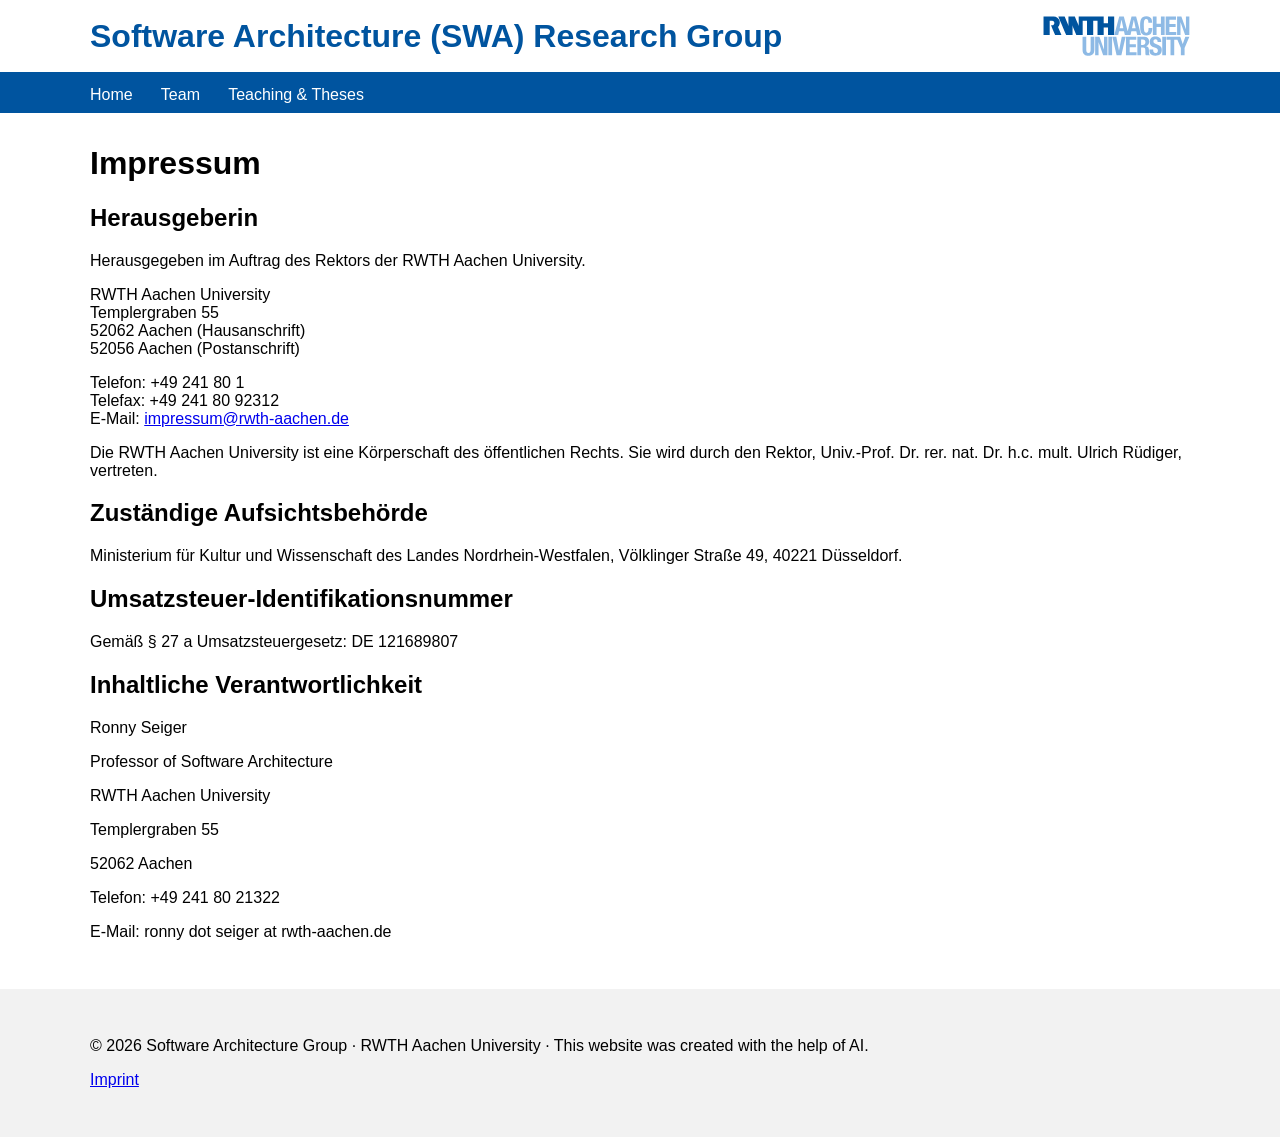
==== imprint.html @ 341a95e7 "Initial version" ====
<!DOCTYPE html>
<html lang="en">
<head>
  <meta charset="UTF-8">
  <title>Imprint | Software Architecture Group</title>
  <link rel="stylesheet" href="style.css">
</head>
<body>
<header>
  <div class="container header-inner">
  <h1>Software Architecture (SWA) Research Group</h1>
  <img src="rwth-logo.svg" alt="RWTH Logo" class="rwth-logo">
  </div>
</header>
<nav>
  <div class="container nav-inner">
  <a href="index.html">Home</a>
  <a href="team.html">Team</a>
  <a href="teaching.html">Teaching & Theses</a>
  </div>
</nav>
<main class="container">
  <h1>Impressum</h1>

<h2>Herausgeberin</h2>

<p>Herausgegeben im Auftrag des Rektors der RWTH Aachen University.</p>

<p>RWTH Aachen University<br /> Templergraben 55<br /> 52062 Aachen (Hausanschrift)<br /> 52056 Aachen (Postanschrift)</p>

<p>Telefon: +49 241 80 1<br /> Telefax: +49 241 80 92312<br /> E-Mail: <a href="mailto:impressum@rwth-aachen.de">impressum@rwth-aachen.de</a></p>

<p>Die RWTH Aachen University ist eine K&ouml;rperschaft des &ouml;ffentlichen Rechts. Sie wird durch den Rektor, Univ.-Prof. Dr. rer. nat. Dr. h.c. mult. Ulrich R&uuml;diger, vertreten.</p>

<h2>Zust&auml;ndige Aufsichtsbeh&ouml;rde</h2>

<p>Ministerium f&uuml;r Kultur und Wissenschaft des Landes Nordrhein-Westfalen, V&ouml;lklinger Stra&szlig;e 49, 40221 D&uuml;sseldorf.</p>

<h2>Umsatzsteuer-Identifikationsnummer</h2>

<p>Gem&auml;&szlig; &sect; 27 a Umsatzsteuergesetz: DE 121689807</p>

<h2>Inhaltliche Verantwortlichkeit</h2>

<p>Ronny Seiger</p>

<p>Professor of Software Architecture</p>

<p>RWTH Aachen University</p>

<p>Templergraben 55</p>

<p>52062 Aachen</p>

<p>Telefon: +49 241 80 21322</p>

<p>E-Mail: ronny dot seiger at rwth-aachen.de</p>
</main>
<footer>
    <div class="container footer-content">
    <p>&copy; 2026 Software Architecture Group · RWTH Aachen University · This website was created with the help of AI.</p>
    <p><a href="imprint.html">Imprint</a></p>
  </div>
</footer>
</body>
</html>
---- style.css ----
body {
  margin: 0;
  font-family: Helvetica, Arial, sans-serif;
}

.container {
  max-width: 1100px;
  margin: 0 auto;
  padding: 0 2rem;
}

header {
  border-bottom: 4px solid #00549F;
}

.header-inner {
  display: flex;
  justify-content: space-between;
  align-items: center;
  padding: 1rem 0;
}

.rwth-logo {
  height: 40px;
}

header h1 {
  color: #00549F;
  margin: 0;
}

nav {
  background: #00549F;
}

.nav-inner {
  padding: 0.6rem 0;
}

nav a {
  color: white;
  margin-right: 1.5rem;
  text-decoration: none;
}

main.container {
  margin-top: 2rem;
}

footer {
  background: #f2f2f2;
  margin-top: 3rem;
}

.footer-content {
  padding: 2rem 0;
}

.profile-pic {
  max-width: 150px;
  display: block;
  margin-bottom: 1rem;
}
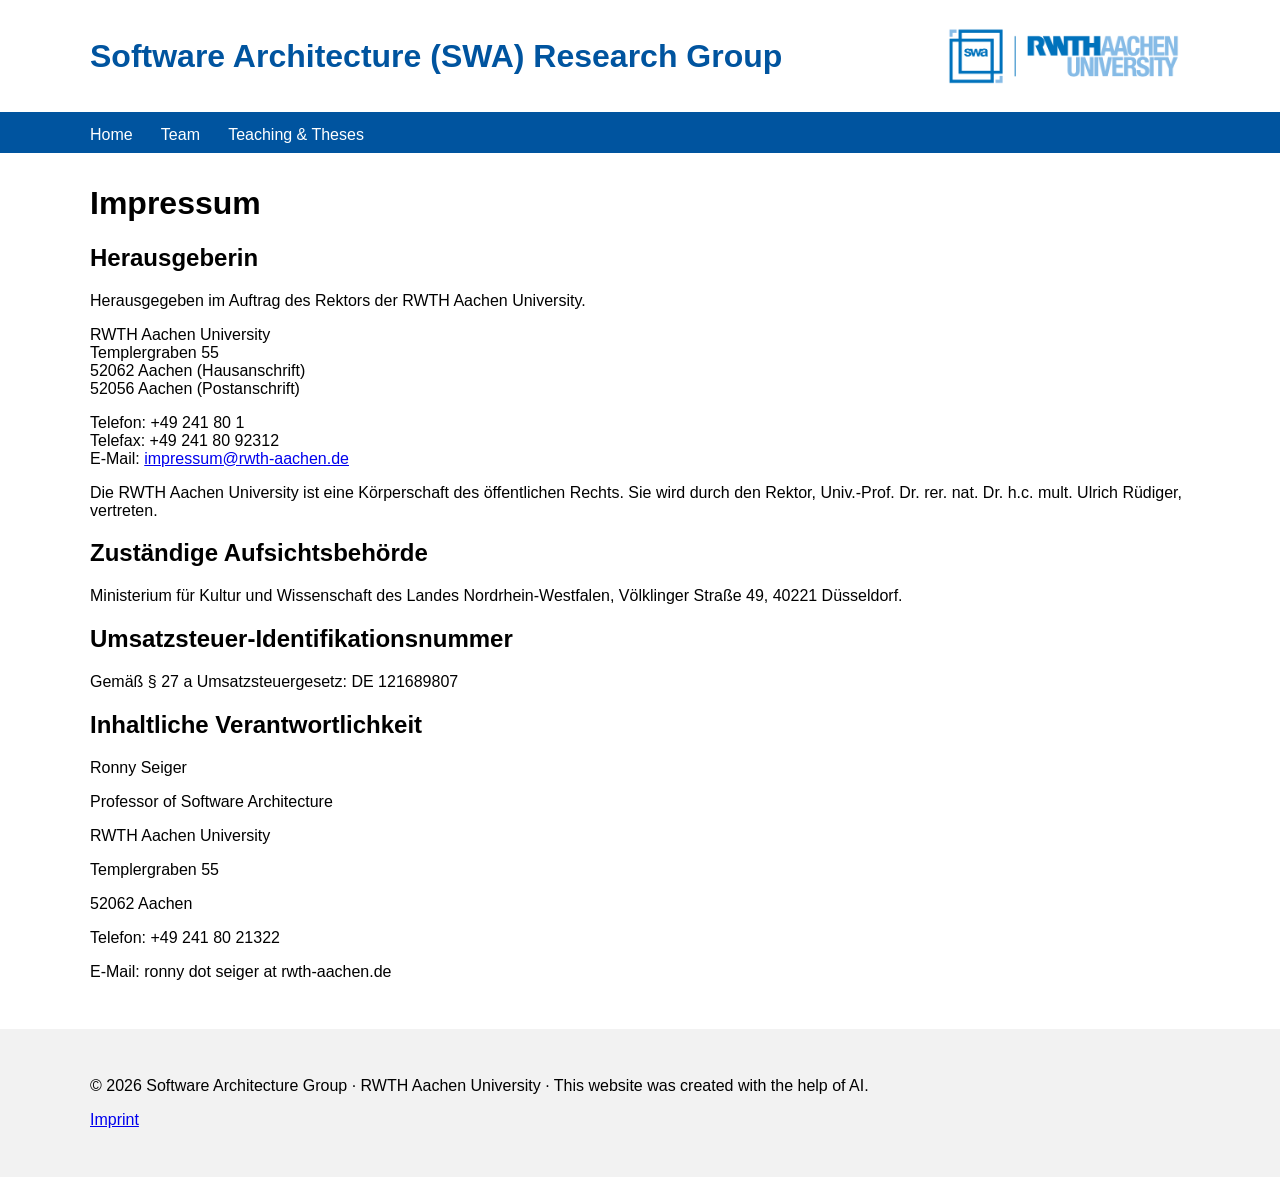
==== commit 20b1a6bd: "Logo" ====
--- a/imprint.html
+++ b/imprint.html
@@ -9,7 +9,7 @@
 <header>
   <div class="container header-inner">
   <h1>Software Architecture (SWA) Research Group</h1>
-  <img src="rwth-logo.svg" alt="RWTH Logo" class="rwth-logo">
+  <img src="swa-logo.svg" alt="Software Architecture @ RWTH Logo" class="rwth-logo">
   </div>
 </header>
 <nav>
--- a/style.css
+++ b/style.css
@@ -21,7 +21,7 @@
 }
 
 .rwth-logo {
-  height: 40px;
+  height: 80px;
 }
 
 header h1 {
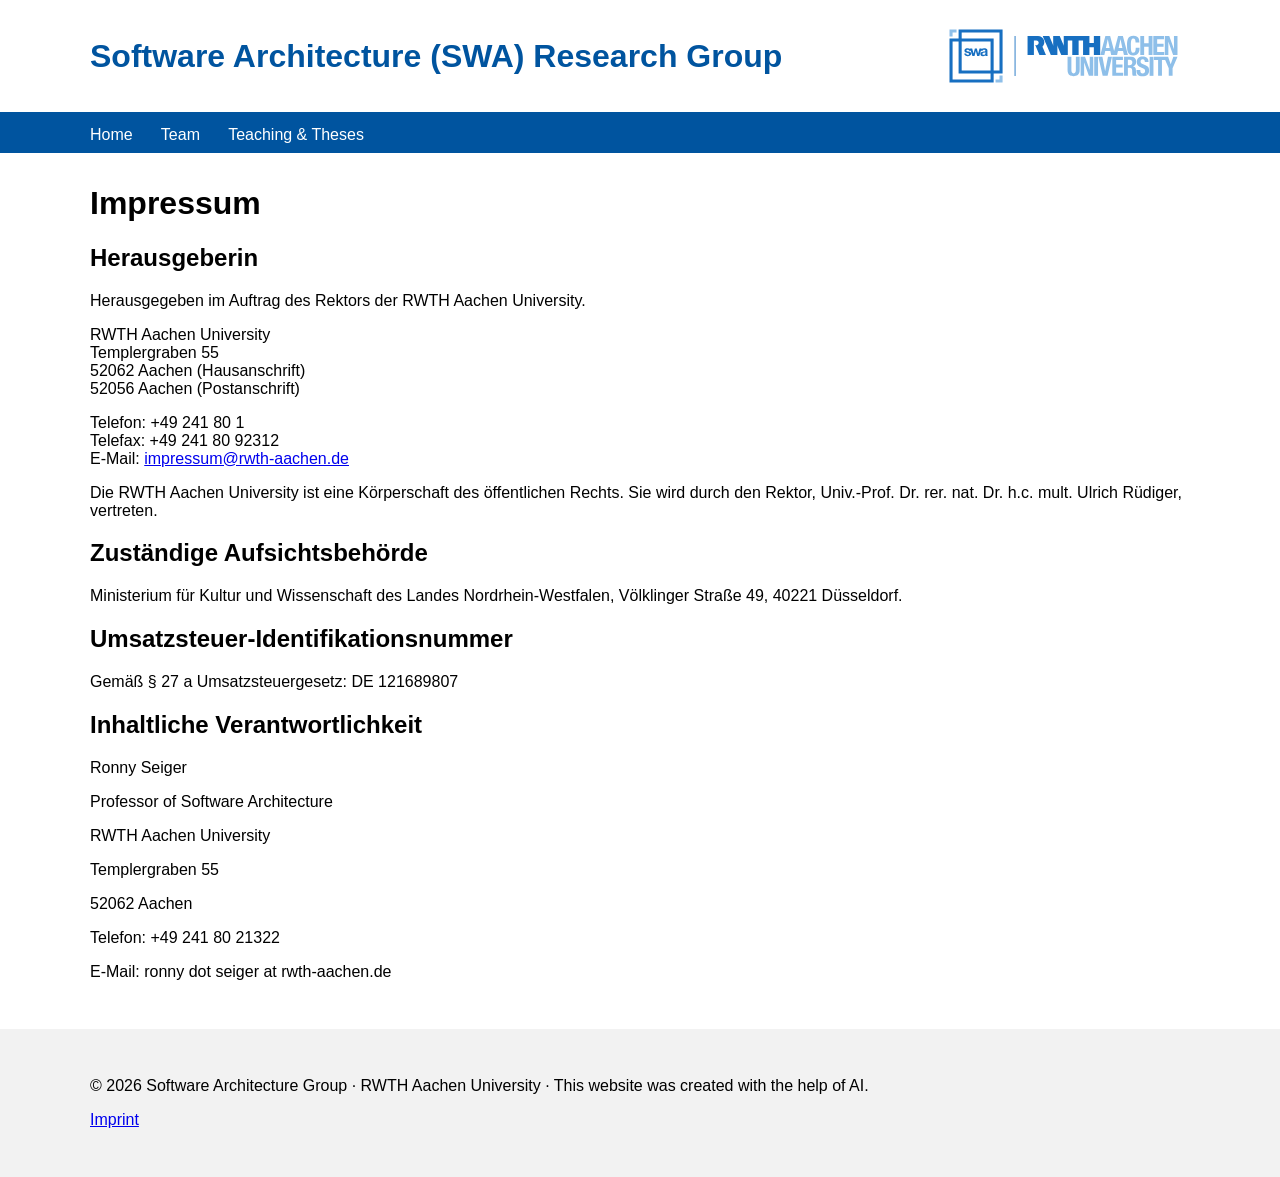
==== commit 2911eb4c: "Add favicon link to all pages" ====
--- a/imprint.html
+++ b/imprint.html
@@ -4,6 +4,7 @@
   <meta charset="UTF-8">
   <title>Imprint | Software Architecture Group</title>
   <link rel="stylesheet" href="style.css">
+  <link rel="icon" type="image/svg+xml" href="/favicon.svg">
 </head>
 <body>
 <header>
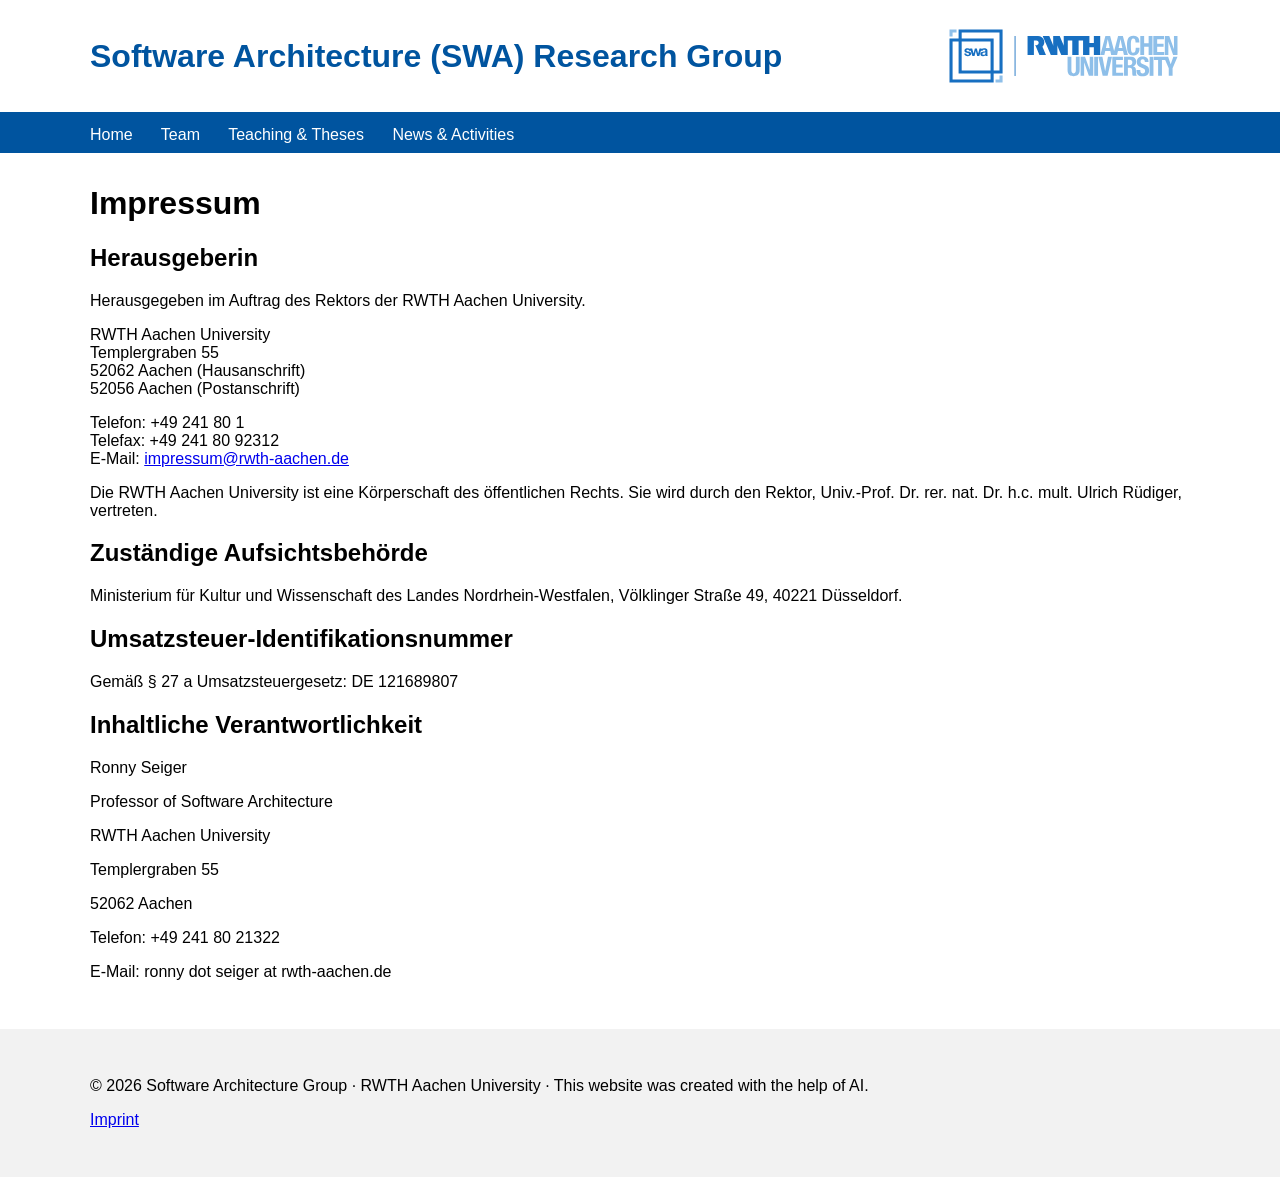
==== commit 52b594e9: "Some updates" ====
--- a/imprint.html
+++ b/imprint.html
@@ -4,7 +4,6 @@
   <meta charset="UTF-8">
   <title>Imprint | Software Architecture Group</title>
   <link rel="stylesheet" href="style.css">
-  <link rel="icon" type="image/svg+xml" href="/favicon.svg">
 </head>
 <body>
 <header>
@@ -18,6 +17,7 @@
   <a href="index.html">Home</a>
   <a href="team.html">Team</a>
   <a href="teaching.html">Teaching & Theses</a>
+    <a href="news.html">News & Activities</a>
   </div>
 </nav>
 <main class="container">
